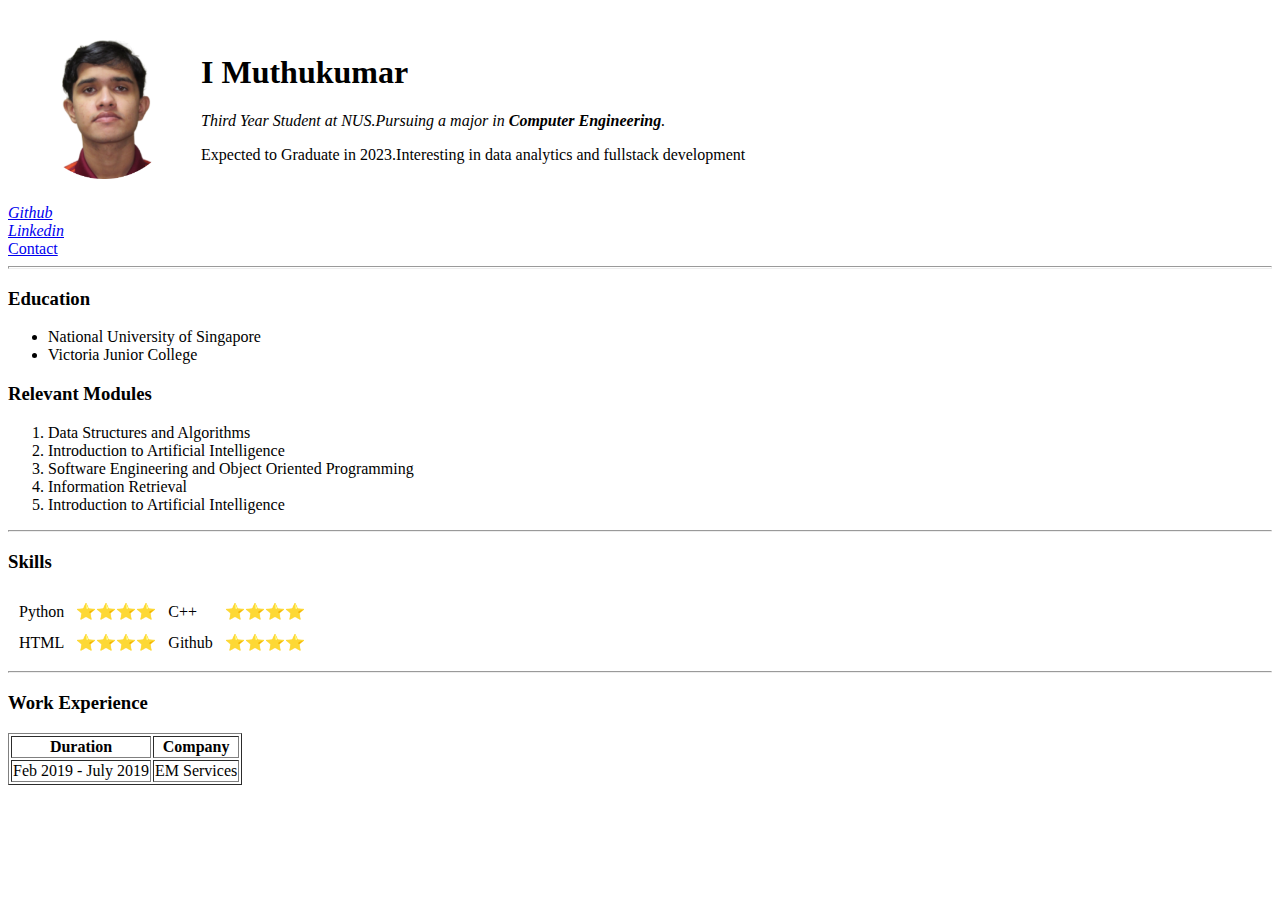
==== index.html @ bfb6577f "Add files via upload" ====
<!DOCTYPE html>
<html lang="en">
    <head>
        <meta charset="UTF-8">
        <meta http-equiv="X-UA-Compatible" content="IE=edge">
        <meta name="viewport" content="width=device-width, initial-scale=1.0">
        <meta name="description" content ="This website is the personal portfolio of Muthukumar">
        <title>Muthukumar's Personal Site</title>
    </head>
    <body>
        
        
        <table cellspacing="20">
            <tr>
                <td><img src="cropped.png"></td>
                <td>
                    <h1 > I Muthukumar</h1>
                    <p>
                        <em>Third Year Student at NUS.Pursuing a major in <strong>Computer Engineering</strong>.</em>
                        
                    </p>
                    <p>Expected to Graduate in 2023.Interesting in data analytics and fullstack development</p>
                </td>
            </tr>

        </table>

        <em><a href="https://github.com/syncode98">Github</a></em> 
        <br>
        <em><a href="www.linkedin.com/in/muthu-kumar-5560b2176">Linkedin</a></em>
        <br>
        <a href="contact.html">Contact</a>
        <hr size="3">
        <h3><strong>Education</strong></h3>
        <ul>
            <li>National University of Singapore</li>
            <li>Victoria Junior College</li>
        </ul>
        <h3>Relevant Modules</h3>
        <ol>
            <li>Data Structures and Algorithms</li>
            <li>Introduction to Artificial Intelligence</li>            
            <li>Software Engineering and Object Oriented Programming</li>
            <li>Information Retrieval</li>
            <li>Introduction to Artificial Intelligence</li>

        </ol>
        <hr>
        <h3><strong>Skills</strong></h3>
        
        <table cellspacing="10">
            <tr>
                <td>Python</td>
                <td>⭐⭐⭐⭐</td>
                <td>C++</td>
                <td>⭐⭐⭐⭐</td>
            </tr>
            <tr>
                <td>HTML</td>
                <td>⭐⭐⭐⭐</td>
                <td>Github</td>
                <td>⭐⭐⭐⭐</td>
            </tr>
        </table>
        <hr>
        <h3><strong>Work Experience</strong></h3>
        <table border="1">
            <thead>
                <th>Duration</th>
                <th>Company</th>
            </thead>
            <tr>
                <td>Feb 2019 - July 2019</td>
                <td>EM Services</td>
            </tr>
        </table>
    </body>
</html>
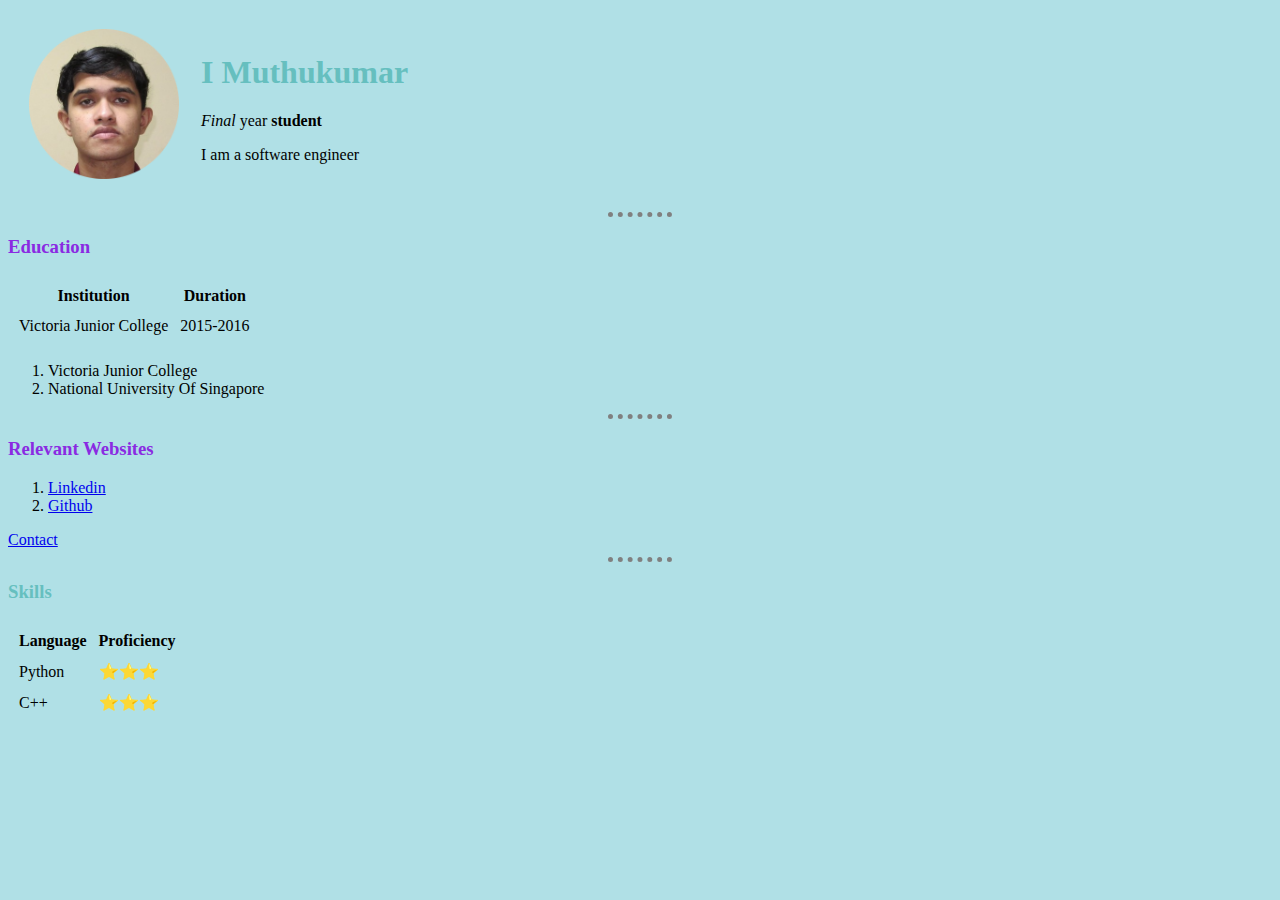
==== commit bbfaaae1: "html" ====
--- a/index.html
+++ b/index.html
@@ -1,78 +1,71 @@
-<!DOCTYPE html>
-<html lang="en">
-    <head>
-        <meta charset="UTF-8">
-        <meta http-equiv="X-UA-Compatible" content="IE=edge">
-        <meta name="viewport" content="width=device-width, initial-scale=1.0">
-        <meta name="description" content ="This website is the personal portfolio of Muthukumar">
-        <title>Muthukumar's Personal Site</title>
-    </head>
-    <body>
-        
-        
-        <table cellspacing="20">
-            <tr>
-                <td><img src="cropped.png"></td>
-                <td>
-                    <h1 > I Muthukumar</h1>
-                    <p>
-                        <em>Third Year Student at NUS.Pursuing a major in <strong>Computer Engineering</strong>.</em>
-                        
-                    </p>
-                    <p>Expected to Graduate in 2023.Interesting in data analytics and fullstack development</p>
-                </td>
-            </tr>
-
-        </table>
-
-        <em><a href="https://github.com/syncode98">Github</a></em> 
-        <br>
-        <em><a href="www.linkedin.com/in/muthu-kumar-5560b2176">Linkedin</a></em>
-        <br>
-        <a href="contact.html">Contact</a>
-        <hr size="3">
-        <h3><strong>Education</strong></h3>
-        <ul>
-            <li>National University of Singapore</li>
-            <li>Victoria Junior College</li>
-        </ul>
-        <h3>Relevant Modules</h3>
-        <ol>
-            <li>Data Structures and Algorithms</li>
-            <li>Introduction to Artificial Intelligence</li>            
-            <li>Software Engineering and Object Oriented Programming</li>
-            <li>Information Retrieval</li>
-            <li>Introduction to Artificial Intelligence</li>
-
-        </ol>
-        <hr>
-        <h3><strong>Skills</strong></h3>
-        
-        <table cellspacing="10">
-            <tr>
-                <td>Python</td>
-                <td>⭐⭐⭐⭐</td>
-                <td>C++</td>
-                <td>⭐⭐⭐⭐</td>
-            </tr>
-            <tr>
-                <td>HTML</td>
-                <td>⭐⭐⭐⭐</td>
-                <td>Github</td>
-                <td>⭐⭐⭐⭐</td>
-            </tr>
-        </table>
-        <hr>
-        <h3><strong>Work Experience</strong></h3>
-        <table border="1">
-            <thead>
-                <th>Duration</th>
-                <th>Company</th>
-            </thead>
-            <tr>
-                <td>Feb 2019 - July 2019</td>
-                <td>EM Services</td>
-            </tr>
-        </table>
-    </body>
+<!DOCTYPE html>
+<html lang="en">
+<head>
+    <meta charset="UTF-8">
+    <meta http-equiv="X-UA-Compatible" content="IE=edge">
+    <meta name="viewport" content="width=device-width, initial-scale=1.0">
+    <title>My Portfolio</title>
+    <link rel="stylesheet" href="css/styles.css">
+    <link rel="stylesheet" href="https://cdnjs.cloudflare.com/ajax/libs/font-awesome/4.7.0/css/font-awesome.min.css">
+</head>
+<body>
+    <table cellspacing="20">
+        <tr >
+            <td><img src="muthu-modified.png" alt="profile pic" width="150"></td>    
+            <td><h1> I Muthukumar</h1>
+            <p><i>Final</i> year <strong>student</strong></p>
+            <p>I am a software engineer</p></td>
+        </tr>
+    </table>
+
+
+    <hr id="line">
+    <h3 class="headings">Education</h3>
+    <table cellspacing="10">
+        <thead>
+            <tr>
+                <th>Institution</th>
+                <th>Duration</th>
+            </tr>
+        </thead>
+        <tbody>
+            <tr>
+                <td>Victoria Junior College</td>
+                <td>2015-2016</td>
+            </tr>
+        </tbody>
+        <tfoot>
+
+        </tfoot>
+    </table>
+    <ol>
+        <li>Victoria Junior College</li>
+        <li>National University Of Singapore</li>
+    </ol>
+    <hr>
+    <h3 class="headings">Relevant Websites</h3>
+    <ol>
+        <li><a href="https://www.linkedin.com/in/muthu-kumar-5560b2176">Linkedin</a></li>
+        <li><a href="https://github.com/syncode98">Github</a></li>
+    </ol>
+    <a href="hobbies.html">Contact</a>
+    <hr>
+    <h3>Skills</h3>
+    <table cellspacing="10">
+        <thead>
+            <th>Language</th>
+            <th>Proficiency</th>
+        </thead>
+        <tbody>
+            <tr>
+                <td>Python</td>
+                <td>⭐⭐⭐</td>
+            </tr>
+            <tr>
+                <td>C++</td>
+                <td>⭐⭐⭐</td>
+            </tr>            
+        </tbody>
+    </table>
+</body>
 </html>--- a/css/styles.css
+++ b/css/styles.css
@@ -0,0 +1,32 @@
+
+body{
+
+    background-color:powderblue;
+}
+hr{
+    border-style: dotted none none none;
+    border-color: grey;
+    border-width:5px;
+    height: 0px;
+    width:5%;
+}
+h1{
+    color: #66BFBF;
+}
+h2{
+    color: #66BFBF;
+}
+h3{
+    color: #66BFBF;
+}
+h3:hover{
+    color:gold;
+}
+/*Ids*/
+#line {
+    color:blanchedalmond;
+}
+/*Class selectors*/
+.headings{
+    color:blueviolet;
+}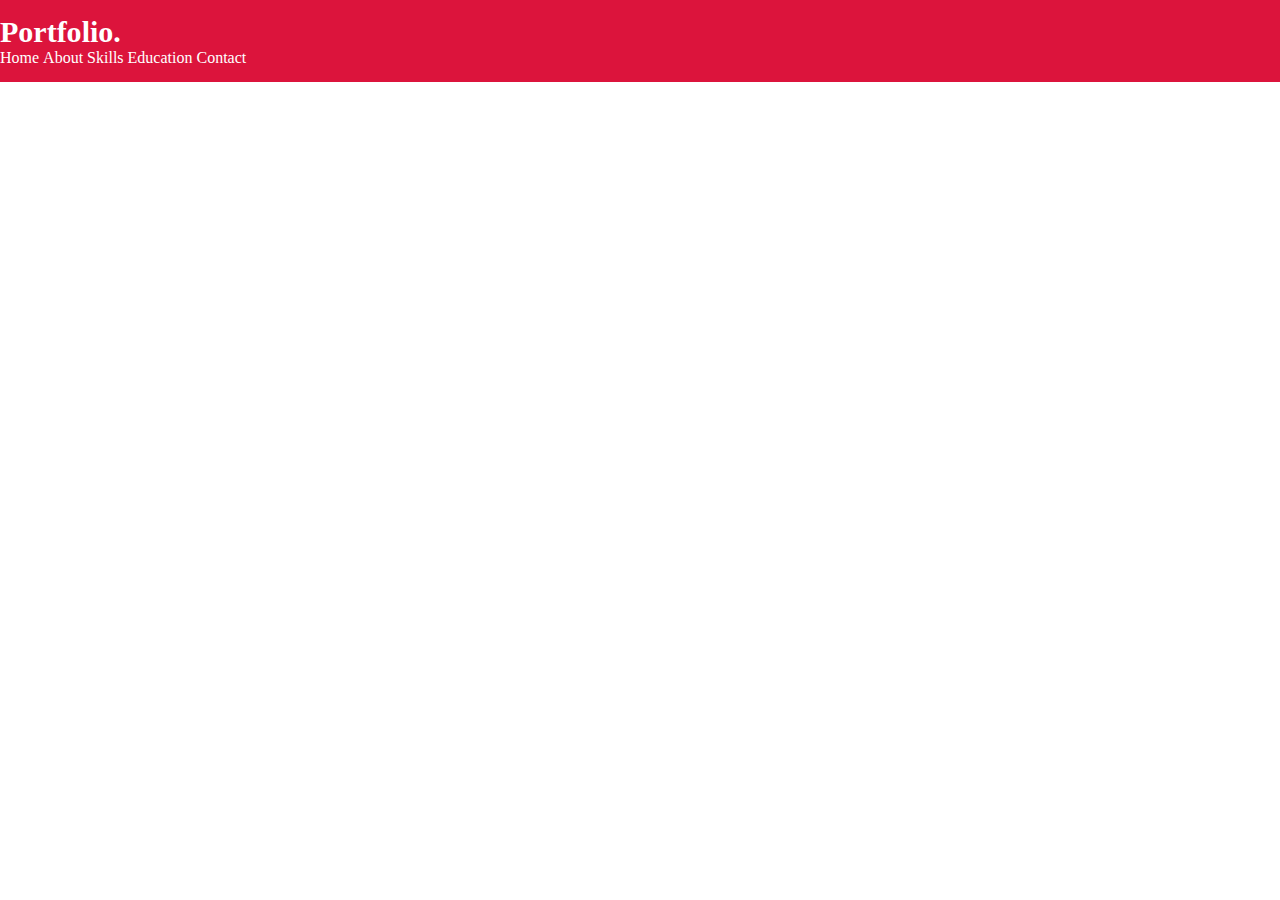
==== commit a9a6e4ec: "Add navbar" ====
--- a/index.html
+++ b/index.html
@@ -9,7 +9,19 @@
     <link rel="stylesheet" href="https://cdnjs.cloudflare.com/ajax/libs/font-awesome/4.7.0/css/font-awesome.min.css">
 </head>
 <body>
-    <table cellspacing="20">
+    <nav class="navbar">
+        <div class="max-width"></div>
+            <div class="logo"><a href="#">Portfo<span>lio.</span></a></div>
+            <ul class="menu">
+                <li><a href="#">Home</a></li>
+                <li><a href="#">About</a></li>
+                <li><a href="#">Skills</a></li>
+                <li><a href="#">Education</a></li>
+                <li><a href="#">Contact</a></li>
+                
+            </ul>
+    </nav>
+    <!--table cellspacing="20">
         <tr >
             <td><img src="muthu-modified.png" alt="profile pic" width="150"></td>    
             <td><h1> I Muthukumar</h1>
--- a/css/styles.css
+++ b/css/styles.css
@@ -1,32 +1,35 @@
-
-body{
-
-    background-color:powderblue;
+*{
+    margin: 0;
+    padding: 0;
+    box-sizing: border-box;
+    text-decoration: none;
 }
-hr{
-    border-style: dotted none none none;
-    border-color: grey;
-    border-width:5px;
-    height: 0px;
-    width:5%;
+.max-width{
+    max-width: 1300px;
+    padding:0 80px;
+    margin:auto;
 }
-h1{
-    color: #66BFBF;
+.navbar{
+    background: crimson;
+    position: fixed;
+    width: 100%;
+    padding: 15px 0;
+    font-family: cursive;
 }
-h2{
-    color: #66BFBF;
+.navbar .max-width{
+    display: flex;
+    align-items: center;
+    justify-content: space-between;
 }
-h3{
-    color: #66BFBF;
+.navbar .logo a{
+    color: white;
+    font-size: 30px;
+    font-weight: 600;
 }
-h3:hover{
-    color:gold;
+.navbar .menu li{
+    list-style:none;
+    display: inline-block;
 }
-/*Ids*/
-#line {
-    color:blanchedalmond;
-}
-/*Class selectors*/
-.headings{
-    color:blueviolet;
+.navbar .menu li a{
+    color:white;
 }